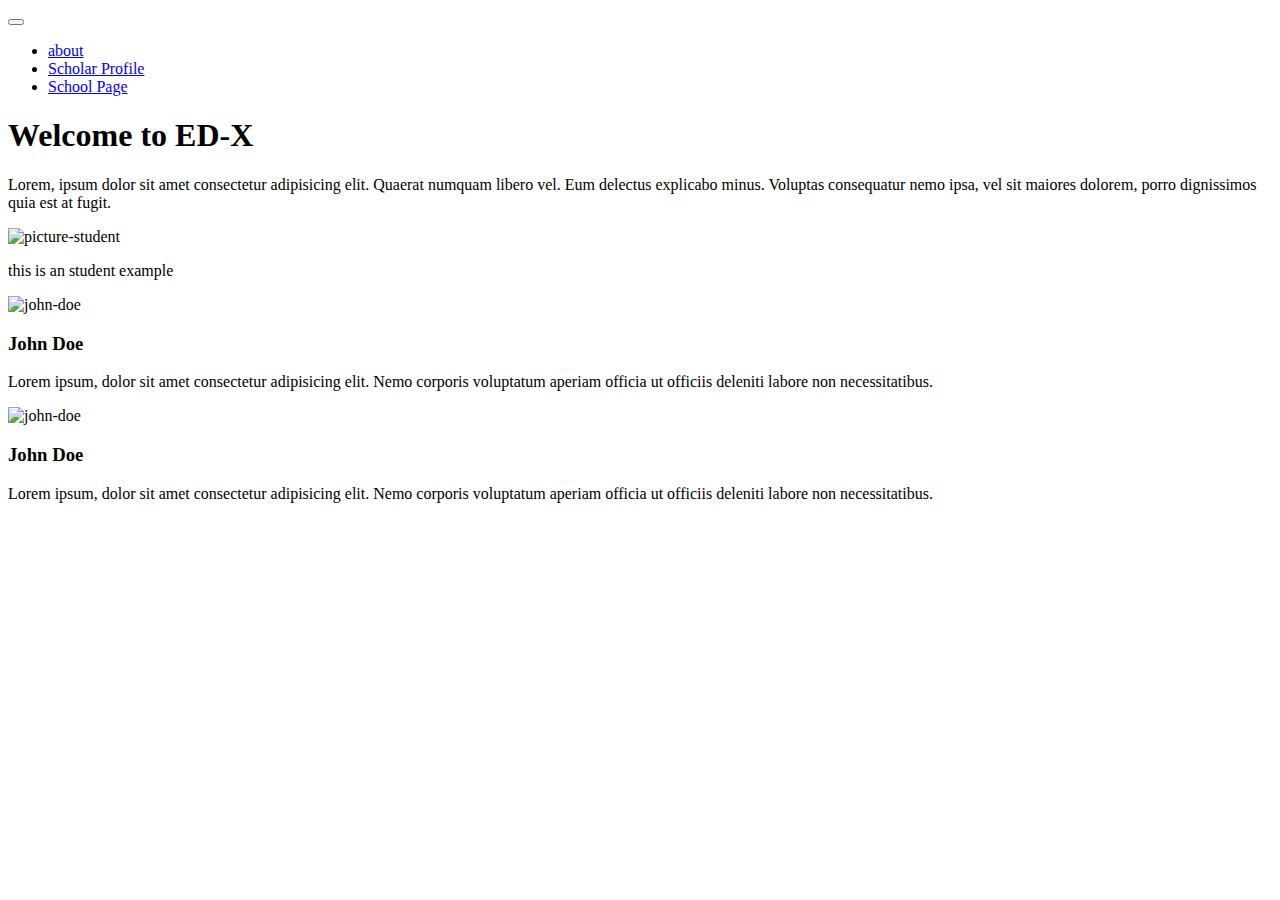
==== index.html @ c516e614 "Linked CSS" ====
<!DOCTYPE html>
<html lang="en">
  <head>
    <meta charset="UTF-8" />
    <meta name="viewport" content="width=device-width, initial-scale=1.0" />
    <link rel="stylesheet" href="./Styles/style.css" />
    <title>Higher Ed-X</title>
  </head>
  <body>
    <nav>
      <div class="nav-center">
        <!-- nav header -->
        <div class="nav-header">
          <button class="nav-toggle"></button>
        </div>
        <!-- links -->
        <ul class="links">
          <li>
            <a href="about.html">about</a>
          </li>
          <li>
            <a href="projects.html">Scholar Profile</a>
          </li>
          <li>
            <a href="contact.html">School Page</a>
          </li>
        </ul>
      </div>
    </nav>

    <div class="intro section">
      <h1 class="welcome">Welcome to ED-X</h1>
      <p>
        Lorem, ipsum dolor sit amet consectetur adipisicing elit. Quaerat
        numquam libero vel. Eum delectus explicabo minus. Voluptas consequatur
        nemo ipsa, vel sit maiores dolorem, porro dignissimos quia est at fugit.
      </p>
    </div>
    <!-- start Students local and international -->
    <div class="students">
      <img src="" alt="picture-student" />
      <p>this is an student example</p>
    </div>
    <!-- end Students local and international -->
    
    <!-- Featured “Scholar-Profile(s)™” and schools Via UP and DOWN votes -->
    <div class="featured section">
      <div class="featured-student">
        <img src="./Styles.(" alt="john-doe" class="featured-img" />
        <h3>John Doe</h3>
        <p>
          Lorem ipsum, dolor sit amet consectetur adipisicing elit. Nemo
          corporis voluptatum aperiam officia ut officiis deleniti labore non
          necessitatibus.
        </p>
      </div>
      <!-- Student three-->
      <div class="featured-student">
        <img src="#" alt="john-doe" class="featured-img" />
        <h3>John Doe</h3>
        <p>
          Lorem ipsum, dolor sit amet consectetur adipisicing elit. Nemo
          corporis voluptatum aperiam officia ut officiis deleniti labore non
          necessitatibus.
        </p>
      </div>
      <!-- End of Student two -->
    </div>
    <script src="./Scripts/Page/HTML/Scripts/app.js"></script>
  </body>
</html>
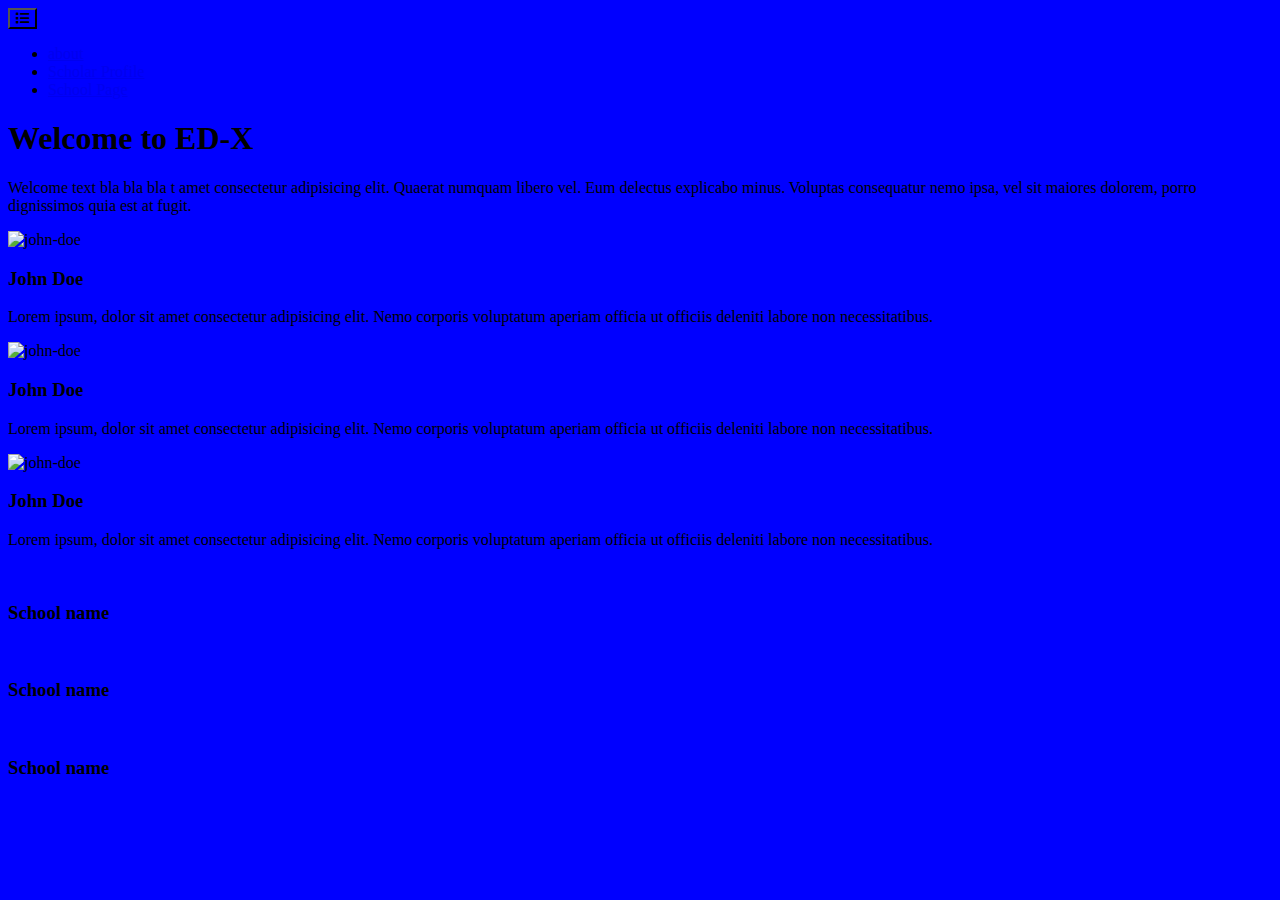
==== commit 61f98ff6: "Add files via upload" ====
--- a/index.html
+++ b/index.html
@@ -1,71 +1,102 @@
 <!DOCTYPE html>
 <html lang="en">
-  <head>
-    <meta charset="UTF-8" />
-    <meta name="viewport" content="width=device-width, initial-scale=1.0" />
-    <link rel="stylesheet" href="./Styles/style.css" />
-    <title>Higher Ed-X</title>
-  </head>
-  <body>
-    <nav>
-      <div class="nav-center">
-        <!-- nav header -->
-        <div class="nav-header">
-          <button class="nav-toggle"></button>
-        </div>
-        <!-- links -->
-        <ul class="links">
-          <li>
-            <a href="about.html">about</a>
-          </li>
-          <li>
-            <a href="projects.html">Scholar Profile</a>
-          </li>
-          <li>
-            <a href="contact.html">School Page</a>
-          </li>
-        </ul>
-      </div>
-    </nav>
+<head>
+<meta charset="UTF-8" />
+<meta name="viewport" content="width=device-width, initial-scale=1.0" />
+<link rel="stylesheet" href="./Landing Page/Styles/style.css" />
+<link
+rel="stylesheet"
+href="https://cdnjs.cloudflare.com/ajax/libs/font-awesome/5.14.0/css/all.min.css"
+/>
+<title>Higher Ed-X</title>
+</head>
+<body>
+<nav>
+<div class="nav-center">
+<!-- nav header -->
+<div class="nav-header">
+<button class="nav-toggle">
+<i class="fas fa-list"></i>
+</button>
+</div>
+<!-- links -->
+<ul class="links">
+<li>
+<a href="about.html">about</a>
+</li>
+<li>
+<a href="projects.html">Scholar Profile</a>
+</li>
+<li>
+<a href="contact.html">School Page</a>
+</li>
+</ul>
+</div>
+</nav>
 
-    <div class="intro section">
-      <h1 class="welcome">Welcome to ED-X</h1>
-      <p>
-        Lorem, ipsum dolor sit amet consectetur adipisicing elit. Quaerat
-        numquam libero vel. Eum delectus explicabo minus. Voluptas consequatur
-        nemo ipsa, vel sit maiores dolorem, porro dignissimos quia est at fugit.
-      </p>
-    </div>
-    <!-- start Students local and international -->
-    <div class="students">
-      <img src="" alt="picture-student" />
-      <p>this is an student example</p>
-    </div>
-    <!-- end Students local and international -->
-    
-    <!-- Featured “Scholar-Profile(s)™” and schools Via UP and DOWN votes -->
-    <div class="featured section">
-      <div class="featured-student">
-        <img src="./Styles.(" alt="john-doe" class="featured-img" />
-        <h3>John Doe</h3>
-        <p>
-          Lorem ipsum, dolor sit amet consectetur adipisicing elit. Nemo
-          corporis voluptatum aperiam officia ut officiis deleniti labore non
-          necessitatibus.
-        </p>
-      </div>
-      <!-- Student three-->
-      <div class="featured-student">
-        <img src="#" alt="john-doe" class="featured-img" />
-        <h3>John Doe</h3>
-        <p>
-          Lorem ipsum, dolor sit amet consectetur adipisicing elit. Nemo
-          corporis voluptatum aperiam officia ut officiis deleniti labore non
-          necessitatibus.
-        </p>
-      </div>
-      <!-- End of Student two -->
-    </div>
-    <script src="./Scripts/Page/HTML/Scripts/app.js"></script>
-  </body>
-</html>
+<div class="intro section">
+<h1 class="welcome">Welcome to ED-X</h1>
+<p>
+Welcome text bla bla bla t amet consectetur adipisicing elit. Quaerat
+numquam libero vel. Eum delectus explicabo minus. Voluptas consequatur
+nemo ipsa, vel sit maiores dolorem, porro dignissimos quia est at fugit.
+</p>
+</div>
+<!-- Featured “Scholar-Profile(s)™” and schools Via UP and DOWN votes -->
+<div class="featured section">
+<div class="featured-student">
+<img class="image" src="./Landing Page/Styles/images/pexels-pixabay-220453.jpg" alt="john-doe" class="featured-img" />
+<h3>John Doe</h3>
+<p>
+Lorem ipsum, dolor sit amet consectetur adipisicing elit. Nemo
+corporis voluptatum aperiam officia ut officiis deleniti labore non
+necessitatibus.
+</p>
+</div>
+<!-- Student two-->
+<div class="featured-student">
+<img class="image" src="./Landing Page/Styles/images/pexels-pixabay-220453.jpg" alt="john-doe" class="featured-img" />
+<h3>John Doe</h3>
+<p>
+Lorem ipsum, dolor sit amet consectetur adipisicing elit. Nemo
+corporis voluptatum aperiam officia ut officiis deleniti labore non
+necessitatibus.
+</p>
+</div>
+<!-- End of Student two -->
+<!-- Student three-->
+<div class="featured-student">
+<img class="image" src="./Landing Page/Styles/images/pexels-pixabay-220453.jpg" alt="john-doe" class="featured-img" />
+<h3>John Doe</h3>
+<p>
+Lorem ipsum, dolor sit amet consectetur adipisicing elit. Nemo
+corporis voluptatum aperiam officia ut officiis deleniti labore non
+necessitatibus.
+</p>
+</div>
+<!-- End of Student three -->
+<!-- START featured school 1 -->
+<div class="featured-school">
+<img class="image" src="./Landing Page/Styles/images/H5D4527_bearb3-wpcf_1920x927.jpg" alt="">
+<h3>School name</h3>
+</div>
+<!-- START featured school 2 -->
+<div class="featured-school">
+<img class="image" src="./Landing Page/Styles/images/H5D4527_bearb3-wpcf_1920x927.jpg" alt="">
+<h3>School name</h3>
+</div>
+<!-- START featured school 3 -->
+<div class="featured-school">
+<img class="image" src="./Landing Page/Styles/images/H5D4527_bearb3-wpcf_1920x927.jpg" alt="">
+<h3>School name</h3>
+</div>
+<!-- END featured school -->
+</div>
+<div class="roadmap section">
+<div id="one" class="roadmap--item"> 
+<img src="" alt="">
+</div> 
+</div>
+<script src="./Scripts/Page/HTML/Scripts/app.js"></script>
+</body>
+</html>--- a/Landing Page/Styles/style.css
+++ b/Landing Page/Styles/style.css
@@ -0,0 +1,3 @@
+* {
+  background-color: blue;
+}
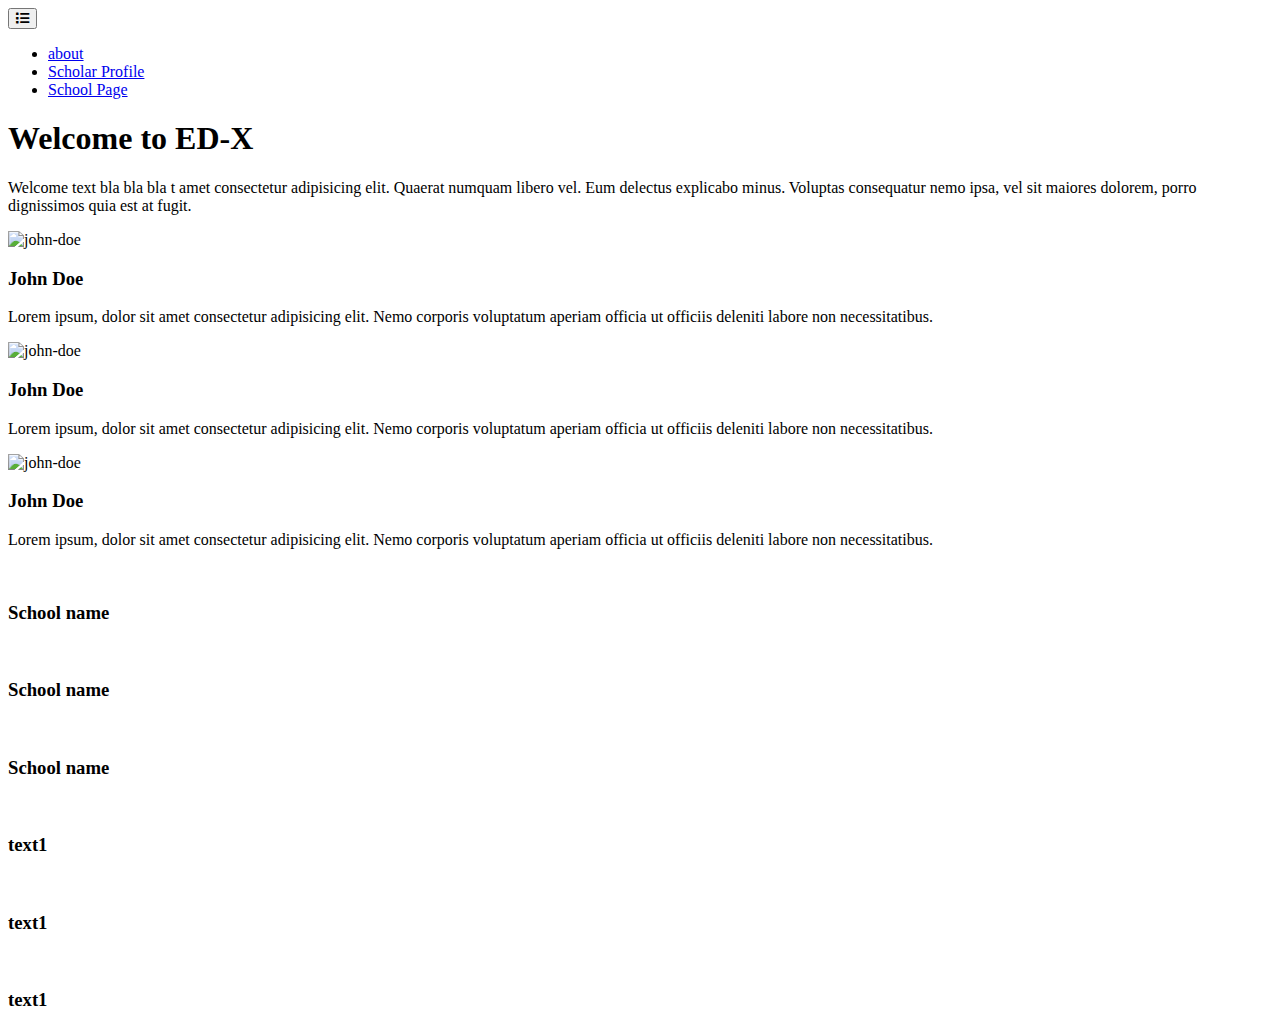
==== commit feee146f: "Update index.html" ====
--- a/index.html
+++ b/index.html
@@ -3,7 +3,7 @@
 <head>
 <meta charset="UTF-8" />
 <meta name="viewport" content="width=device-width, initial-scale=1.0" />
-<link rel="stylesheet" href="./Landing Page/Styles/style.css" />
+<link rel="stylesheet" href="./Landing-page/style.css">
 <link
 rel="stylesheet"
 href="https://cdnjs.cloudflare.com/ajax/libs/font-awesome/5.14.0/css/all.min.css"
@@ -45,7 +45,7 @@
 <!-- Featured “Scholar-Profile(s)™” and schools Via UP and DOWN votes -->
 <div class="featured section">
 <div class="featured-student">
-<img class="image" src="./Landing Page/Styles/images/pexels-pixabay-220453.jpg" alt="john-doe" class="featured-img" />
+  <img class="image" src="./Landing-page/Styles/images/pexels-photo-220453.jpeg"" alt="john-doe" class="featured-img" />
 <h3>John Doe</h3>
 <p>
 Lorem ipsum, dolor sit amet consectetur adipisicing elit. Nemo
@@ -55,7 +55,7 @@
 </div>
 <!-- Student two-->
 <div class="featured-student">
-<img class="image" src="./Landing Page/Styles/images/pexels-pixabay-220453.jpg" alt="john-doe" class="featured-img" />
+<img class="image" src="./Landing-page/Styles/images/pexels-photo-220453.jpeg" alt="john-doe" class="featured-img" />
 <h3>John Doe</h3>
 <p>
 Lorem ipsum, dolor sit amet consectetur adipisicing elit. Nemo
@@ -66,7 +66,7 @@
 <!-- End of Student two -->
 <!-- Student three-->
 <div class="featured-student">
-<img class="image" src="./Landing Page/Styles/images/pexels-pixabay-220453.jpg" alt="john-doe" class="featured-img" />
+  <img class="image" src="./Landing-page/Styles/images/pexels-photo-220453.jpeg" alt="john-doe" class="featured-img" />
 <h3>John Doe</h3>
 <p>
 Lorem ipsum, dolor sit amet consectetur adipisicing elit. Nemo
@@ -77,26 +77,30 @@
 <!-- End of Student three -->
 <!-- START featured school 1 -->
 <div class="featured-school">
-<img class="image" src="./Landing Page/Styles/images/H5D4527_bearb3-wpcf_1920x927.jpg" alt="">
+<img class="image" src="./Landing-page/Styles/images/images.jpeg" alt="">
 <h3>School name</h3>
 </div>
 <!-- START featured school 2 -->
 <div class="featured-school">
-<img class="image" src="./Landing Page/Styles/images/H5D4527_bearb3-wpcf_1920x927.jpg" alt="">
+  <img class="image" src="./Landing-page/Styles/images/images.jpeg" alt="">
 <h3>School name</h3>
 </div>
 <!-- START featured school 3 -->
 <div class="featured-school">
-<img class="image" src="./Landing Page/Styles/images/H5D4527_bearb3-wpcf_1920x927.jpg" alt="">
+  <img class="image" src="./Landing-page/Styles/images/images.jpeg" alt="">
 <h3>School name</h3>
 </div>
 <!-- END featured school -->
 </div>
-<div class="roadmap section">
-<div id="one" class="roadmap--item"> 
-<img src="" alt="">
+<div class="roadmap">
+  <img src="./Landing-page/Styles/images/search.svg" alt="">
+  <h3>text1</h3>
+  <img src="./Landing-page/Styles/images/search.svg" alt="">
+  <h3>text1</h3>
+  <img src="./Landing-page/Styles/images/search.svg" alt="">
+  <h3>text1</h3>
 </div> 
 </div>
 <script src="./Scripts/Page/HTML/Scripts/app.js"></script>
 </body>
-</html>+</html>
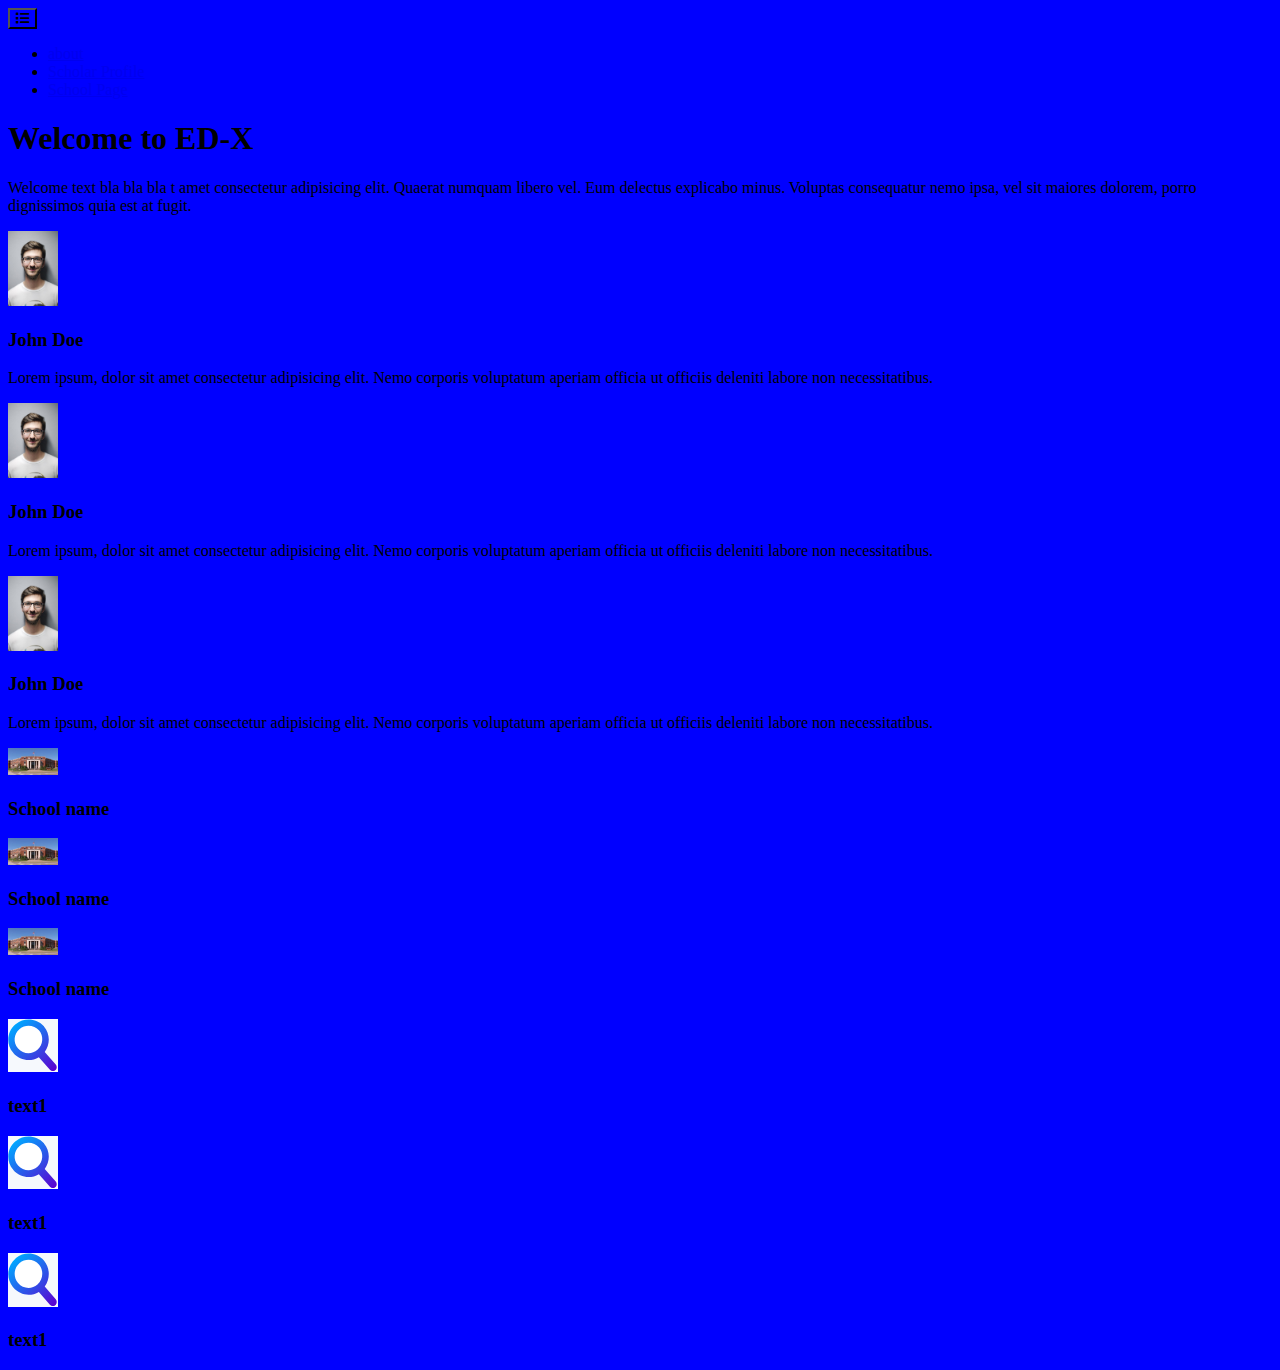
==== commit 9809585d: "changed directories" ====
--- a/index.html
+++ b/index.html
@@ -3,7 +3,7 @@
 <head>
 <meta charset="UTF-8" />
 <meta name="viewport" content="width=device-width, initial-scale=1.0" />
-<link rel="stylesheet" href="./Landing-page/style.css">
+<link rel="stylesheet" href="./Landing Page/Styles/style.css">
 <link
 rel="stylesheet"
 href="https://cdnjs.cloudflare.com/ajax/libs/font-awesome/5.14.0/css/all.min.css"
@@ -45,7 +45,7 @@
 <!-- Featured “Scholar-Profile(s)™” and schools Via UP and DOWN votes -->
 <div class="featured section">
 <div class="featured-student">
-  <img class="image" src="./Landing-page/Styles/images/pexels-photo-220453.jpeg"" alt="john-doe" class="featured-img" />
+  <img class="image" src="./Landing Page/Styles/images/pexels-photo-220453.jpeg" alt="john-doe" class="featured-img" />
 <h3>John Doe</h3>
 <p>
 Lorem ipsum, dolor sit amet consectetur adipisicing elit. Nemo
@@ -55,7 +55,7 @@
 </div>
 <!-- Student two-->
 <div class="featured-student">
-<img class="image" src="./Landing-page/Styles/images/pexels-photo-220453.jpeg" alt="john-doe" class="featured-img" />
+<img class="image" src="./Landing Page/Styles/images/pexels-photo-220453.jpeg" alt="john-doe" class="featured-img" />
 <h3>John Doe</h3>
 <p>
 Lorem ipsum, dolor sit amet consectetur adipisicing elit. Nemo
@@ -66,7 +66,7 @@
 <!-- End of Student two -->
 <!-- Student three-->
 <div class="featured-student">
-  <img class="image" src="./Landing-page/Styles/images/pexels-photo-220453.jpeg" alt="john-doe" class="featured-img" />
+  <img class="image" src="./Landing Page/Styles/images/pexels-photo-220453.jpeg" alt="john-doe" class="featured-img" />
 <h3>John Doe</h3>
 <p>
 Lorem ipsum, dolor sit amet consectetur adipisicing elit. Nemo
@@ -77,27 +77,27 @@
 <!-- End of Student three -->
 <!-- START featured school 1 -->
 <div class="featured-school">
-<img class="image" src="./Landing-page/Styles/images/images.jpeg" alt="">
+<img class="image" src="./Landing Page/Styles/images/images.jpeg" alt="">
 <h3>School name</h3>
 </div>
 <!-- START featured school 2 -->
 <div class="featured-school">
-  <img class="image" src="./Landing-page/Styles/images/images.jpeg" alt="">
+  <img class="image" src="./Landing Page/Styles/images/images.jpeg" alt="">
 <h3>School name</h3>
 </div>
 <!-- START featured school 3 -->
 <div class="featured-school">
-  <img class="image" src="./Landing-page/Styles/images/images.jpeg" alt="">
+  <img class="image" src="./Landing Page/Styles/images/images.jpeg" alt="">
 <h3>School name</h3>
 </div>
 <!-- END featured school -->
 </div>
 <div class="roadmap">
-  <img src="./Landing-page/Styles/images/search.svg" alt="">
+  <img src="./Landing Page/Styles/images/search.svg" alt="">
   <h3>text1</h3>
-  <img src="./Landing-page/Styles/images/search.svg" alt="">
+  <img src="./Landing Page/Styles/images/search.svg" alt="">
   <h3>text1</h3>
-  <img src="./Landing-page/Styles/images/search.svg" alt="">
+  <img src="./Landing Page/Styles/images/search.svg" alt="">
   <h3>text1</h3>
 </div> 
 </div>
--- a/Landing Page/Styles/style.css
+++ b/Landing Page/Styles/style.css
@@ -0,0 +1,8 @@
+* {
+  background-color: blue;
+}
+
+img {
+  width: 50px;
+  
+}